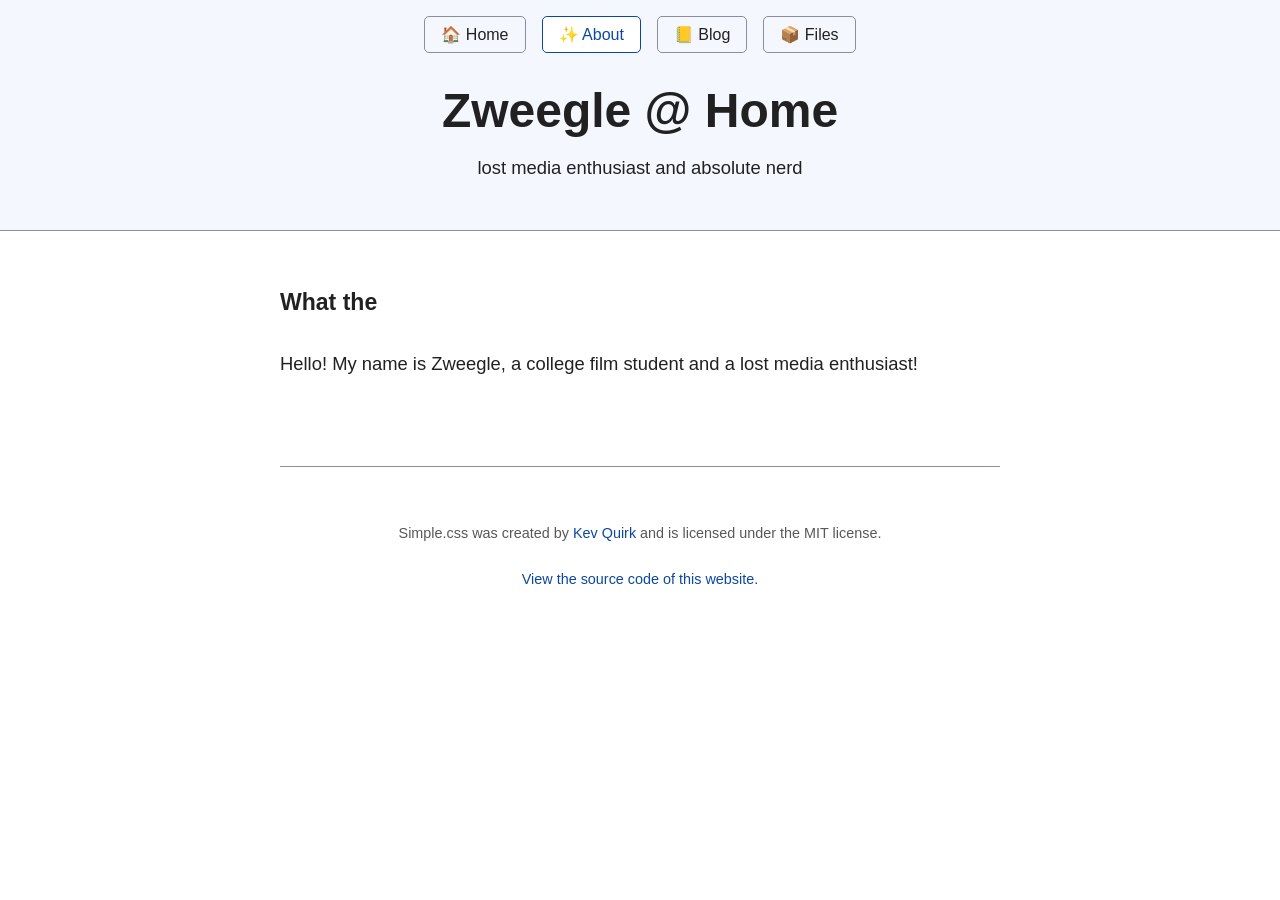
==== about.html @ 6b51a4f1 "Add files via upload" ====
<!DOCTYPE html>
<html>
   <head>
      <link rel="stylesheet" href="css/simple.css">
      <link rel="stylesheet" href="css/simple.zweegle.css">
      <meta name="viewport" content="width=device-width, initial-scale=1.0"/>
      <link rel="icon" type="/x-icon" href="favicon.ico">
      <title>Zweegle @ Home</title>
   </head>
   <header>
      <nav>
         <ul>
            <li><a href="index.html">🏠 Home</a></li>
            <li><a class="current">✨ About</a></li>
            <li><a href="blog.html">📒 Blog</a></li>
            <li><a href="files.html">📦 Files</a></li>
         </ul>
      </nav>
      <h1>Zweegle @ Home</h1>
      <p>lost media enthusiast and absolute nerd</p>
   </header>
   <main>
    <h4>What the</h4>
    <p>Hello! My name is Zweegle, a college film student and a lost media enthusiast!
   </main>
    <footer>
      <p>Simple.css was created by <a href="https://kevquirk.com">Kev Quirk</a> and is licensed under the MIT license.<p>
      <p><a href="https://github.com/zweeglemania/zweeglemania.github.io">View the source code of this website.</p>
    </footer>
</html>
---- css/simple.css ----
/* Global variables. */
:root {
  /* Set sans-serif & mono fonts */
  --sans-font: -apple-system, BlinkMacSystemFont, "Avenir Next", Avenir,
    "Nimbus Sans L", Roboto, "Noto Sans", "Segoe UI", Arial, Helvetica,
    "Helvetica Neue", sans-serif;
  --serif-font: ui-serif, Georgia, Cambria, "Times New Roman", Times, serif;
  --mono-font: Consolas, Menlo, Monaco, "Andale Mono", "Ubuntu Mono", monospace;
  --standard-border-radius: 5px;
  --border-width: 1px;

  /* Default (light) theme */
  --bg: #fff;
  --accent-bg: #f5f7ff;
  --text: #212121;
  --text-light: #585858;
  --border: #898EA4;
  --accent: #0d47a1;
  --accent-hover: #1266e2;
  --accent-text: var(--bg);
  --code: #d81b60;
  --preformatted: #444;
  --marked: #ffdd33;
  --disabled: #efefef;
}

/* Dark theme */
@media (prefers-color-scheme: dark) {
  :root {
    color-scheme: dark;
    --bg: #212121;
    --accent-bg: #2b2b2b;
    --text: #dcdcdc;
    --text-light: #ababab;
    --accent: #ffb300;
    --accent-hover: #ffe099;
    --accent-text: var(--bg);
    --code: #f06292;
    --preformatted: #ccc;
    --disabled: #111;
  }
  /* Add a bit of transparency so light media isn't so glaring in dark mode */
  img,
  video {
    opacity: 0.8;
  }
}

/* Reset box-sizing */
*, *::before, *::after {
  box-sizing: border-box;
}

/* Reset default appearance */
textarea,
select,
input,
progress {
  appearance: none;
  -webkit-appearance: none;
  -moz-appearance: none;
}

html {
  /* Set the font globally */
  font-family: var(--sans-font);
  scroll-behavior: smooth;
}

/* Make the body a nice central block */
body {
  color: var(--text);
  background-color: var(--bg);
  font-size: 1.15rem;
  line-height: 1.5;
  display: grid;
  grid-template-columns: 1fr min(45rem, 90%) 1fr;
  margin: 0;
}
body > * {
  grid-column: 2;
}

/* Make the header bg full width, but the content inline with body */
body > header {
  background-color: var(--accent-bg);
  border-bottom: var(--border-width) solid var(--border);
  text-align: center;
  padding: 0 0.5rem 2rem 0.5rem;
  grid-column: 1 / -1;
}

body > header > *:only-child {
  margin-block-start: 2rem;
}

body > header h1 {
  max-width: 1200px;
  margin: 1rem auto;
}

body > header p {
  max-width: 40rem;
  margin: 1rem auto;
}

/* Add a little padding to ensure spacing is correct between content and header nav */
main {
  padding-top: 1.5rem;
}

body > footer {
  margin-top: 4rem;
  padding: 2rem 1rem 1.5rem 1rem;
  color: var(--text-light);
  font-size: 0.9rem;
  text-align: center;
  border-top: var(--border-width) solid var(--border);
}

/* Format headers */
h1 {
  font-size: 3rem;
}

h2 {
  font-size: 2.6rem;
  margin-top: 3rem;
}

h3 {
  font-size: 2rem;
  margin-top: 3rem;
}

h4 {
  font-size: 1.44rem;
}

h5 {
  font-size: 1.15rem;
}

h6 {
  font-size: 0.96rem;
}

p {
  margin: 1.5rem 0;
}

/* Prevent long strings from overflowing container */
p, h1, h2, h3, h4, h5, h6 {
  overflow-wrap: break-word;
}

/* Fix line height when title wraps */
h1,
h2,
h3 {
  line-height: 1.1;
}

/* Reduce header size on mobile */
@media only screen and (max-width: 720px) {
  h1 {
    font-size: 2.5rem;
  }

  h2 {
    font-size: 2.1rem;
  }

  h3 {
    font-size: 1.75rem;
  }

  h4 {
    font-size: 1.25rem;
  }
}

/* Format links & buttons */
a,
a:visited {
  color: var(--accent);
}

a:hover {
  text-decoration: none;
}

button,
.button,
a.button, /* extra specificity to override a */
input[type="submit"],
input[type="reset"],
input[type="button"] {
  border: var(--border-width) solid var(--accent);
  background-color: var(--accent);
  color: var(--accent-text);
  padding: 0.5em;
  text-decoration: none;
  line-height: normal;
}

.button[aria-disabled="true"], 
input:disabled,
textarea:disabled,
select:disabled,
button[disabled] {
  cursor: not-allowed;
  background-color: var(--disabled);
  border-color: var(--disabled);
  color: var(--text-light);
}

input[type="range"] {
  padding: 0;
}

/* Set the cursor to '?' on an abbreviation and style the abbreviation to show that there is more information underneath */
abbr[title] {
  cursor: help;
  text-decoration-line: underline;
  text-decoration-style: dotted;
}

button:enabled:hover,
.button:not([aria-disabled="true"]):hover,
input[type="submit"]:enabled:hover,
input[type="reset"]:enabled:hover,
input[type="button"]:enabled:hover {
  background-color: var(--accent-hover);
  border-color: var(--accent-hover);
  cursor: pointer;
}

.button:focus-visible,
button:focus-visible:where(:enabled),
input:enabled:focus-visible:where(
  [type="submit"],
  [type="reset"],
  [type="button"]
) {
  outline: 2px solid var(--accent);
  outline-offset: 1px;
}

/* Format navigation */
header nav {
  font-size: 1rem;
  line-height: 2;
  padding: 1rem 0 0 0;
}

/* Use flexbox to allow items to wrap, as needed */
header nav ul,
header nav ol {
  align-content: space-around;
  align-items: center;
  display: flex;
  flex-direction: row;
  flex-wrap: wrap;
  justify-content: center;
  list-style-type: none;
  margin: 0;
  padding: 0;
}

/* List items are inline elements, make them behave more like blocks */
header nav ul li,
header nav ol li {
  display: inline-block;
}

header nav a,
header nav a:visited {
  margin: 0 0.5rem 1rem 0.5rem;
  border: var(--border-width) solid var(--border);
  border-radius: var(--standard-border-radius);
  color: var(--text);
  display: inline-block;
  padding: 0.1rem 1rem;
  text-decoration: none;
}

header nav a:hover,
header nav a.current,
header nav a[aria-current="page"],
header nav a[aria-current="true"] {
  background: var(--bg);
  border-color: var(--accent);
  color: var(--accent);
  cursor: pointer;
}

/* Reduce nav side on mobile */
@media only screen and (max-width: 720px) {
  header nav a {
    border: none;
    padding: 0;
    text-decoration: underline;
    line-height: 1;
  }

  header nav a.current {
    background: none;
  }
}

/* Consolidate box styling */
aside, details, pre, progress {
  background-color: var(--accent-bg);
  border: var(--border-width) solid var(--border);
  border-radius: var(--standard-border-radius);
  margin-bottom: 1rem;
}

aside {
  font-size: 1rem;
  width: 30%;
  padding: 0 15px;
  margin-inline-start: 15px;
  float: right;
}
*[dir="rtl"] aside {
  float: left;
}

/* Make aside full-width on mobile */
@media only screen and (max-width: 720px) {
  aside {
    width: 100%;
    float: none;
    margin-inline-start: 0;
  }
}

article, fieldset, dialog {
  border: var(--border-width) solid var(--border);
  padding: 1rem;
  border-radius: var(--standard-border-radius);
  margin-bottom: 1rem;
}

article h2:first-child,
section h2:first-child,
article h3:first-child,
section h3:first-child {
  margin-top: 1rem;
}

section {
  border-top: var(--border-width) solid var(--border);
  border-bottom: var(--border-width) solid var(--border);
  padding: 2rem 1rem;
  margin: 3rem 0;
}

/* Don't double separators when chaining sections */
section + section,
section:first-child {
  border-top: 0;
  padding-top: 0;
}

section + section {
  margin-top: 0;
}

section:last-child {
  border-bottom: 0;
  padding-bottom: 0;
}

details {
  padding: 0.7rem 1rem;
}

summary {
  cursor: pointer;
  font-weight: bold;
  padding: 0.7rem 1rem;
  margin: -0.7rem -1rem;
  word-break: break-word;
}

details[open] > summary + * {
  margin-top: 0;
}

details[open] > summary {
  margin-bottom: 0.5rem;
}

details[open] > :last-child {
  margin-bottom: 0;
}

details h2:first-of-type {
  margin-top: 0;
}

/* Format tables */
table {
  border-collapse: collapse;
  margin: 1.5rem 0;
}

figure > table {
  width: max-content;
  margin: 0;
}

td,
th {
  border: var(--border-width) solid var(--border);
  text-align: start;
  padding: 0.5rem;
}

th {
  background-color: var(--accent-bg);
  font-weight: bold;
}

tr:nth-child(even) {
  /* Set every other cell slightly darker. Improves readability. */
  background-color: var(--accent-bg);
}

table caption {
  font-weight: bold;
  margin-bottom: 0.5rem;
}

/* Format forms */
textarea,
select,
input,
button,
.button {
  font-size: inherit;
  font-family: inherit;
  padding: 0.5em;
  margin-bottom: 0.5rem;
  border-radius: var(--standard-border-radius);
  box-shadow: none;
  max-width: 100%;
  display: inline-block;
}
textarea,
select,
input {
  color: var(--text);
  background-color: var(--bg);
  border: var(--border-width) solid var(--border);
}
label {
  display: block;
}
textarea:not([cols]) {
  width: 100%;
}

/* Add arrow to drop-down */
select:not([multiple]) {
  background-image: linear-gradient(45deg, transparent 49%, var(--text) 51%),
    linear-gradient(135deg, var(--text) 51%, transparent 49%);
  background-position: calc(100% - 15px), calc(100% - 10px);
  background-size: 5px 5px, 5px 5px;
  background-repeat: no-repeat;
  padding-inline-end: 25px;
}
*[dir="rtl"] select:not([multiple]) {
  background-position: 10px, 15px;
}

/* checkbox and radio button style */
input[type="checkbox"],
input[type="radio"] {
  vertical-align: middle;
  position: relative;
  width: min-content;
}

input[type="checkbox"] + label,
input[type="radio"] + label {
  display: inline-block;
}

input[type="radio"] {
  border-radius: 100%;
}

input[type="checkbox"]:checked,
input[type="radio"]:checked {
  background-color: var(--accent);
}

input[type="checkbox"]:checked::after {
  /* Creates a rectangle with colored right and bottom borders which is rotated to look like a check mark */
  content: " ";
  width: 0.2em;
  height: 0.4em;
  border-radius: 0;
  position: absolute;
  top: 0.04em;
  left: 0.18em;
  background-color: transparent;
  border-right: solid var(--bg) 0.08em;
  border-bottom: solid var(--bg) 0.08em;
  font-size: 1.8em;
  transform: rotate(45deg);
}
input[type="radio"]:checked::after {
  /* creates a colored circle for the checked radio button  */
  content: " ";
  width: 0.3em;
  height: 0.3em;
  border-radius: 100%;
  position: absolute;
  top: 0.125em;
  background-color: var(--bg);
  left: 0.125em;
  font-size: 1.8em;
}

/* Makes input fields wider on smaller screens */
@media only screen and (max-width: 720px) {
  textarea,
  select,
  input {
    width: 100%;
  }
}

/* Set a height for color input */
input[type="color"] {
  height: 2.5rem;
  padding:  0.2rem;
}

/* do not show border around file selector button */
input[type="file"] {
  border: 0;
}

/* Misc body elements */
hr {
  border: none;
  height: var(--border-width);
  background: var(--border);
  margin: 1rem auto;
}

mark {
  padding: 2px 5px;
  border-radius: var(--standard-border-radius);
  background-color: var(--marked);
  color: black;
}

mark a {
  color: var(--accent);
}

img,
video {
  max-width: 100%;
  height: auto;
  border-radius: var(--standard-border-radius);
}

figure {
  margin: 0;
  display: block;
  overflow-x: auto;
}

figure > img,
figure > picture > img {
  display: block;
  margin-inline: auto;
}

figcaption {
  position: sticky;
  left: 0;
  text-align: center;
  font-size: 0.9rem;
  color: var(--text-light);
  margin-block: 1rem;
}

blockquote {
  margin-inline-start: 2rem;
  margin-inline-end: 0;
  margin-block: 2rem;
  padding: 0.4rem 0.8rem;
  border-inline-start: 0.35rem solid var(--accent);
  color: var(--text-light);
  font-style: italic;
}

cite {
  font-size: 0.9rem;
  color: var(--text-light);
  font-style: normal;
}

dt {
    color: var(--text-light);
}

/* Use mono font for code elements */
code,
pre,
pre span,
kbd,
samp {
  font-family: var(--mono-font);
  color: var(--code);
}

kbd {
  color: var(--preformatted);
  border: var(--border-width) solid var(--preformatted);
  border-bottom: 3px solid var(--preformatted);
  border-radius: var(--standard-border-radius);
  padding: 0.1rem 0.4rem;
}

pre {
  padding: 1rem 1.4rem;
  max-width: 100%;
  overflow: auto;
  color: var(--preformatted);
}

/* Fix embedded code within pre */
pre code {
  color: var(--preformatted);
  background: none;
  margin: 0;
  padding: 0;
}

/* Progress bars */
/* Declarations are repeated because you */
/* cannot combine vendor-specific selectors */
progress {
  width: 100%;
}

progress:indeterminate {
  background-color: var(--accent-bg);
}

progress::-webkit-progress-bar {
  border-radius: var(--standard-border-radius);
  background-color: var(--accent-bg);
}

progress::-webkit-progress-value {
  border-radius: var(--standard-border-radius);
  background-color: var(--accent);
}

progress::-moz-progress-bar {
  border-radius: var(--standard-border-radius);
  background-color: var(--accent);
  transition-property: width;
  transition-duration: 0.3s;
}

progress:indeterminate::-moz-progress-bar {
  background-color: var(--accent-bg);
}

dialog {
  background-color: var(--bg);
  max-width: 40rem;
  margin: auto;
}

dialog::backdrop {
  background-color: var(--bg);
  opacity: 0.8;
}

dialog h2:first-of-type {
  margin-top: 0;
}

@media only screen and (max-width: 720px) {
  dialog {
    max-width: calc(100vw - 2rem);
  }
}

/* Superscript & Subscript */
/* Prevent scripts from affecting line-height. */
sup, sub {
  vertical-align: baseline;
  position: relative;
}

sup {
  top: -0.4em;
}

sub { 
  top: 0.3em; 
}

/* Classes for notices */
.notice {
  background: var(--accent-bg);
  border: var(--border-width) solid var(--border);
  border-radius: var(--standard-border-radius);
  padding: 1.5rem;
  margin: 2rem 0;
}

div.notice p:first-of-type {
	margin-top: 0;
}

div.notice p:last-of-type {
	margin-bottom: 0;
}

/* Print */
@media print {
  @page {
    margin: 1cm;
  }
  body {
    display: block;
  }
  body > header {
    background-color: unset;
  }
  body > header nav,
  body > footer {
    display: none;
  }
  article {
    border: none;
    padding: 0;
  }
  a[href^="http"]::after {
    content: " <" attr(href) ">";
  }
  abbr[title]:after {
    content: " (" attr(title) ")";
  }
  a {
    text-decoration: none;
  }
  p {
    widows: 3;
    orphans: 3;
  }
  hr {
    border-top: var(--border-width) solid var(--border);
  }
  mark {
    border: var(--border-width) solid var(--border);
  }
  figure {
    break-inside: avoid;
  }
  pre code {
    white-space: pre-wrap;
  }
}
---- css/simple.zweegle.css ----
cite {
    display: block;
    margin-top:1.5rem;
}
h3 {
    border-bottom:1px solid rgb(216.75,216.75,216.75);
}
.blog-card {
    background: var(--accent-bg);
    border: var(--border-width) solid var(--border);
    border-radius: var(--standard-border-radius);
    padding: 1.5rem;
    margin-bottom: 1.5rem;
}
.blog-card h1{
    border-bottom:1px solid rgb(216.75,216.75,216.75);
    margin-bottom:0rem;
    margin-top:0.8rem;
}
.blog-card p{
    margin-top:1rem;
    margin-bottom:0rem;
}
.blog-card .blog-date{
    margin-top:1rem;
    margin-bottom:0rem;
    font-size: 0.9rem;
}
a p, h1 {
    color: var(--text);
}
a {
        text-decoration: none;
}
.blog-card:hover {
    background: var(--bg);
    border-color: var(--accent);
    color: var(--accent);
    cursor: pointer;
}
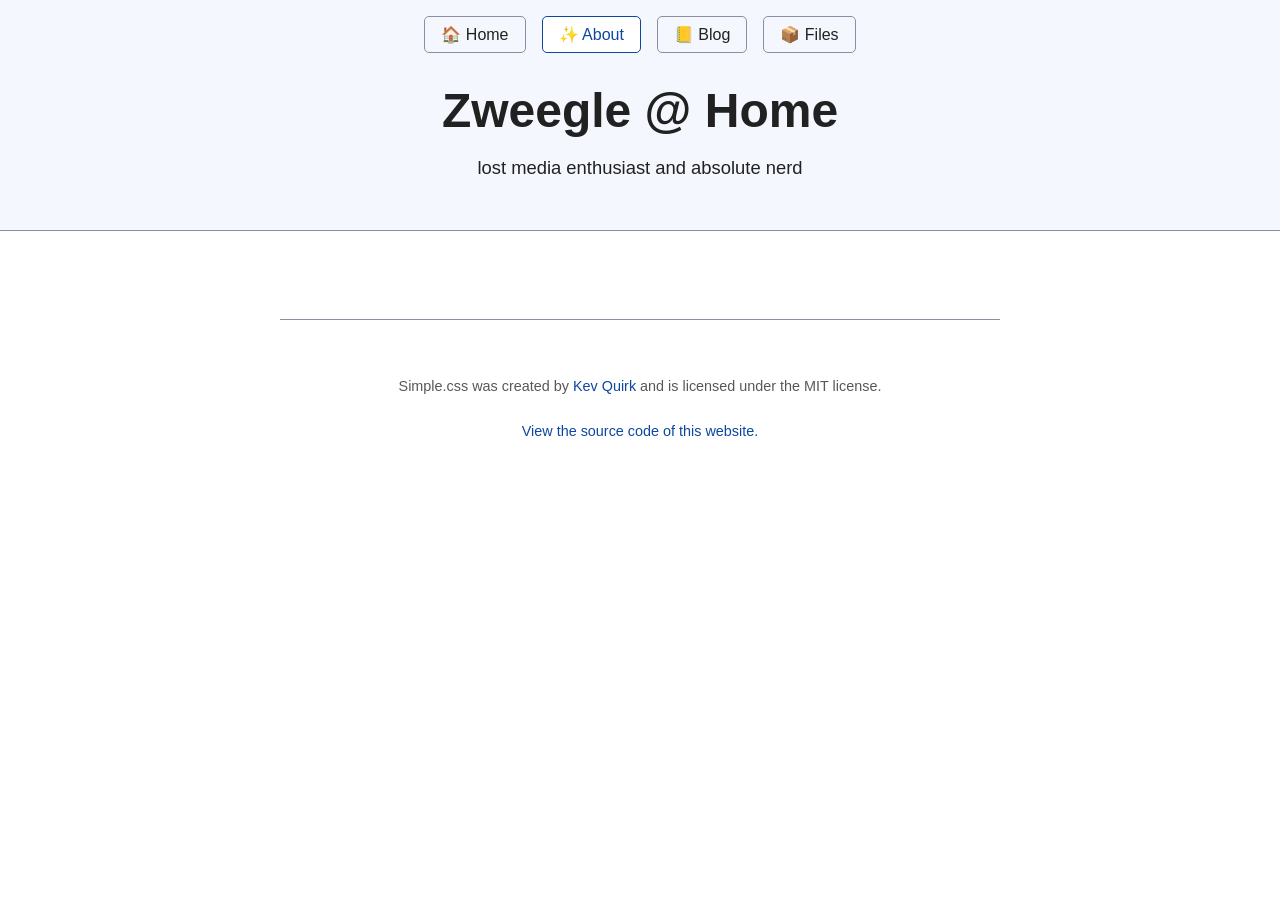
==== commit 473a6721: "Add files via upload" ====
--- a/about.html
+++ b/about.html
@@ -1,30 +1,31 @@
 <!DOCTYPE html>
-<html>
-   <head>
-      <link rel="stylesheet" href="css/simple.css">
-      <link rel="stylesheet" href="css/simple.zweegle.css">
-      <meta name="viewport" content="width=device-width, initial-scale=1.0"/>
-      <link rel="icon" type="/x-icon" href="favicon.ico">
-      <title>Zweegle @ Home</title>
-   </head>
-   <header>
+<html lang="">
+  <head>
+    <meta charset="utf-8">
+    <meta name="viewport" content="width=device-width, initial-scale=1.0"/>
+    <link rel="stylesheet" href="css/simple.css">
+    <link rel="stylesheet" href="css/simple.zweegle.css">
+    <link rel="icon" type="../x-icon" href="favicon.ico">
+    <title>Zweegle @ Home</title>
+  </head>
+  <body>
+    <header>
       <nav>
-         <ul>
-            <li><a href="index.html">🏠 Home</a></li>
-            <li><a class="current">✨ About</a></li>
-            <li><a href="blog.html">📒 Blog</a></li>
-            <li><a href="files.html">📦 Files</a></li>
-         </ul>
+        <ul>
+          <li><a href="index.html">🏠 Home</a></li>
+          <li><a class="current">✨ About</a></li>
+          <li><a href="blog.html">📒 Blog</a></li>
+          <li><a href="files.html">📦 Files</a></li>
+        </ul>
       </nav>
       <h1>Zweegle @ Home</h1>
       <p>lost media enthusiast and absolute nerd</p>
-   </header>
-   <main>
-    <h4>What the</h4>
-    <p>Hello! My name is Zweegle, a college film student and a lost media enthusiast!
-   </main>
+    </header>
+    <main>
+    </main>
     <footer>
       <p>Simple.css was created by <a href="https://kevquirk.com">Kev Quirk</a> and is licensed under the MIT license.<p>
       <p><a href="https://github.com/zweeglemania/zweeglemania.github.io">View the source code of this website.</p>
     </footer>
+  </body>
 </html>
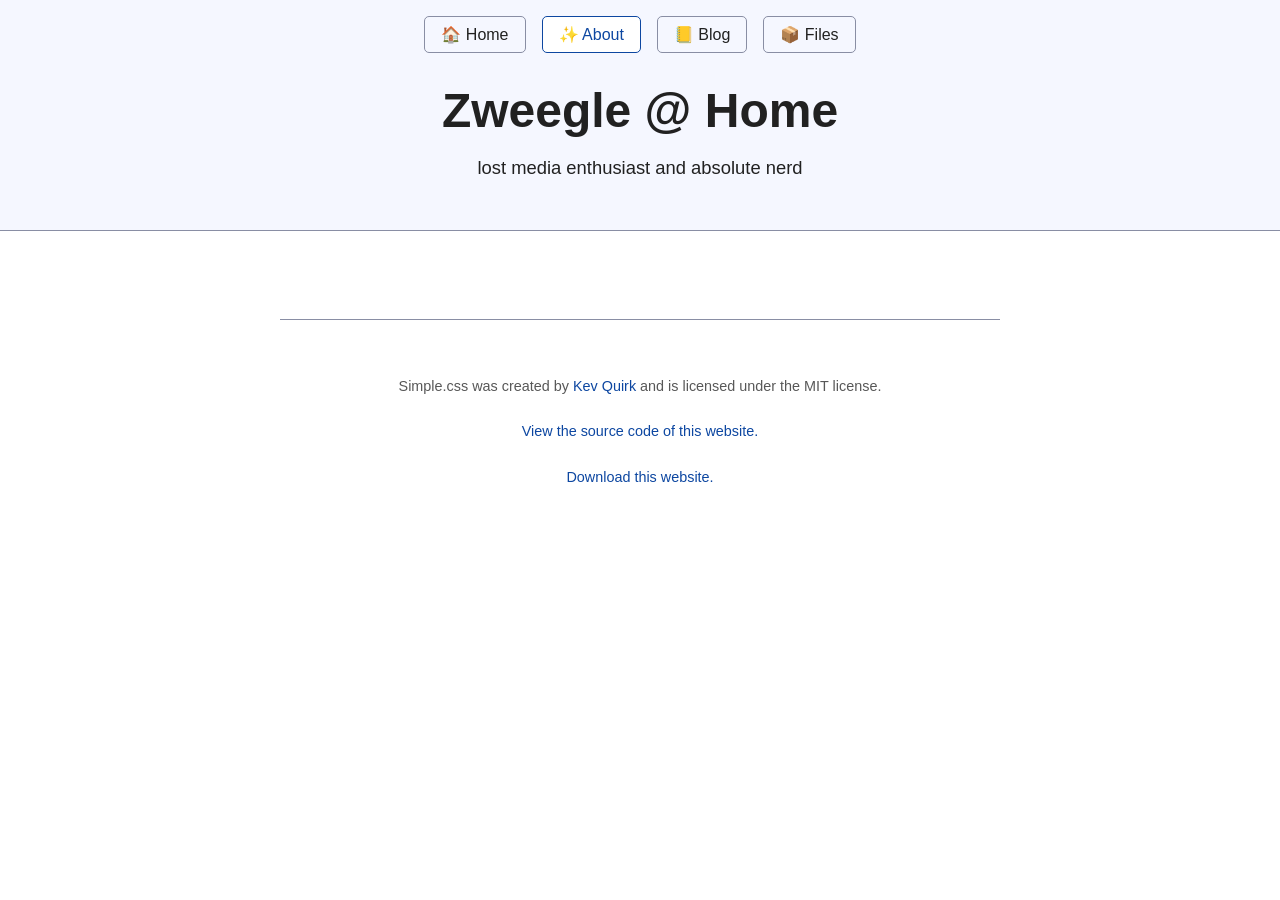
==== commit 398e2114: "cleaned up formatting on all html files and added .prettierrc and .kateproject (thanks again prettie" ====
--- a/about.html
+++ b/about.html
@@ -1,11 +1,25 @@
-<!DOCTYPE html>
+<!doctype html>
 <html lang="">
   <head>
-    <meta charset="utf-8">
-    <meta name="viewport" content="width=device-width, initial-scale=1.0"/>
-    <link rel="stylesheet" href="css/simple.css">
-    <link rel="stylesheet" href="css/simple.zweegle.css">
-    <link rel="icon" type="../x-icon" href="favicon.ico">
+    <meta charset="utf-8" />
+    <meta name="viewport" content="width=device-width, initial-scale=1.0" />
+    <meta property="og:locale" content="en_US" />
+    <meta property="og:type" content="article" />
+    <meta property="og:title" content="Zweegle @ Home" />
+    <meta name="twitter:description" content="Lost Media Enthusiast (and absolute nerd)." />
+    <meta property="og:url" content="https://www.zweegle.com/about.html" />
+    <meta property="og:site_name" content="zweegle.com" />
+    <meta property="og:image" content="https://www.zweegle.com/blog/imgs/pfp.jpg" />
+    <meta property="og:image:width" content="300" />
+    <meta property="og:image:height" content="300" />
+    <meta property="og:image:type" content="image/png" />
+    <meta name="twitter:card" content="summary_large_image" />
+    <meta name="twitter:title" content="Zweegle @ Home" />
+    <meta name="twitter:description" content='Lost Media Enthusiast (and absolute nerd)".' />
+    <meta name="twitter:image" content="https://www.zweegle.com/blog/imgs/pfp.jpg" />
+    <link rel="stylesheet" href="css/simple.css" />
+    <link rel="stylesheet" href="css/simple.zweegle.css" />
+    <link rel="icon" type="../x-icon" href="favicon.ico" />
     <title>Zweegle @ Home</title>
   </head>
   <body>
@@ -21,11 +35,18 @@
       <h1>Zweegle @ Home</h1>
       <p>lost media enthusiast and absolute nerd</p>
     </header>
-    <main>
-    </main>
+    <main></main>
     <footer>
-      <p>Simple.css was created by <a href="https://kevquirk.com">Kev Quirk</a> and is licensed under the MIT license.<p>
-      <p><a href="https://github.com/zweeglemania/zweeglemania.github.io">View the source code of this website.</p>
+      <p>
+        Simple.css was created by
+        <a href="https://kevquirk.com">Kev Quirk</a> and is licensed under the MIT license.
+      </p>
+      <p>
+        <a href="https://github.com/zweeglemania/zweeglemania.github.io">View the source code of this website.</a>
+      </p>
+      <p>
+        <a href="https://github.com/zweeglemania/zweeglemania.github.io/archive/refs/heads/main.zip">Download this website.</a>
+      </p>
     </footer>
   </body>
 </html>
--- a/css/simple.css
+++ b/css/simple.css
@@ -1,9 +1,7 @@
 /* Global variables. */
 :root {
   /* Set sans-serif & mono fonts */
-  --sans-font: -apple-system, BlinkMacSystemFont, "Avenir Next", Avenir,
-    "Nimbus Sans L", Roboto, "Noto Sans", "Segoe UI", Arial, Helvetica,
-    "Helvetica Neue", sans-serif;
+  --sans-font: -apple-system, BlinkMacSystemFont, "Avenir Next", Avenir, "Nimbus Sans L", Roboto, "Noto Sans", "Segoe UI", Arial, Helvetica, "Helvetica Neue", sans-serif;
   --serif-font: ui-serif, Georgia, Cambria, "Times New Roman", Times, serif;
   --mono-font: Consolas, Menlo, Monaco, "Andale Mono", "Ubuntu Mono", monospace;
   --standard-border-radius: 5px;
@@ -14,7 +12,7 @@
   --accent-bg: #f5f7ff;
   --text: #212121;
   --text-light: #585858;
-  --border: #898EA4;
+  --border: #898ea4;
   --accent: #0d47a1;
   --accent-hover: #1266e2;
   --accent-text: var(--bg);
@@ -47,7 +45,9 @@
 }
 
 /* Reset box-sizing */
-*, *::before, *::after {
+*,
+*::before,
+*::after {
   box-sizing: border-box;
 }
 
@@ -150,7 +150,13 @@
 }
 
 /* Prevent long strings from overflowing container */
-p, h1, h2, h3, h4, h5, h6 {
+p,
+h1,
+h2,
+h3,
+h4,
+h5,
+h6 {
   overflow-wrap: break-word;
 }
 
@@ -204,7 +210,7 @@
   line-height: normal;
 }
 
-.button[aria-disabled="true"], 
+.button[aria-disabled="true"],
 input:disabled,
 textarea:disabled,
 select:disabled,
@@ -238,11 +244,7 @@
 
 .button:focus-visible,
 button:focus-visible:where(:enabled),
-input:enabled:focus-visible:where(
-  [type="submit"],
-  [type="reset"],
-  [type="button"]
-) {
+input:enabled:focus-visible:where([type="submit"], [type="reset"], [type="button"]) {
   outline: 2px solid var(--accent);
   outline-offset: 1px;
 }
@@ -310,7 +312,10 @@
 }
 
 /* Consolidate box styling */
-aside, details, pre, progress {
+aside,
+details,
+pre,
+progress {
   background-color: var(--accent-bg);
   border: var(--border-width) solid var(--border);
   border-radius: var(--standard-border-radius);
@@ -337,7 +342,9 @@
   }
 }
 
-article, fieldset, dialog {
+article,
+fieldset,
+dialog {
   border: var(--border-width) solid var(--border);
   padding: 1rem;
   border-radius: var(--standard-border-radius);
@@ -466,10 +473,11 @@
 
 /* Add arrow to drop-down */
 select:not([multiple]) {
-  background-image: linear-gradient(45deg, transparent 49%, var(--text) 51%),
-    linear-gradient(135deg, var(--text) 51%, transparent 49%);
+  background-image: linear-gradient(45deg, transparent 49%, var(--text) 51%), linear-gradient(135deg, var(--text) 51%, transparent 49%);
   background-position: calc(100% - 15px), calc(100% - 10px);
-  background-size: 5px 5px, 5px 5px;
+  background-size:
+    5px 5px,
+    5px 5px;
   background-repeat: no-repeat;
   padding-inline-end: 25px;
 }
@@ -539,7 +547,7 @@
 /* Set a height for color input */
 input[type="color"] {
   height: 2.5rem;
-  padding:  0.2rem;
+  padding: 0.2rem;
 }
 
 /* do not show border around file selector button */
@@ -611,7 +619,7 @@
 }
 
 dt {
-    color: var(--text-light);
+  color: var(--text-light);
 }
 
 /* Use mono font for code elements */
@@ -702,7 +710,8 @@
 
 /* Superscript & Subscript */
 /* Prevent scripts from affecting line-height. */
-sup, sub {
+sup,
+sub {
   vertical-align: baseline;
   position: relative;
 }
@@ -711,8 +720,8 @@
   top: -0.4em;
 }
 
-sub { 
-  top: 0.3em; 
+sub {
+  top: 0.3em;
 }
 
 /* Classes for notices */
@@ -725,11 +734,11 @@
 }
 
 div.notice p:first-of-type {
-	margin-top: 0;
+  margin-top: 0;
 }
 
 div.notice p:last-of-type {
-	margin-bottom: 0;
+  margin-bottom: 0;
 }
 
 /* Print */
--- a/css/simple.zweegle.css
+++ b/css/simple.zweegle.css
@@ -1,40 +1,41 @@
 cite {
-    display: block;
-    margin-top:1.5rem;
+  display: block;
+  margin-top: 1.5rem;
 }
 h3 {
-    border-bottom:1px solid rgb(216.75,216.75,216.75);
+  border-bottom: 1px solid rgb(216.75, 216.75, 216.75);
 }
 .blog-card {
-    background: var(--accent-bg);
-    border: var(--border-width) solid var(--border);
-    border-radius: var(--standard-border-radius);
-    padding: 1.5rem;
-    margin-bottom: 1.5rem;
+  background: var(--accent-bg);
+  border: var(--border-width) solid var(--border);
+  border-radius: var(--standard-border-radius);
+  padding: 1.5rem;
+  margin-bottom: 1.5rem;
 }
-.blog-card h1{
-    border-bottom:1px solid rgb(216.75,216.75,216.75);
-    margin-bottom:0rem;
-    margin-top:0.8rem;
+.blog-card h1 {
+  border-bottom: 1px solid rgb(216.75, 216.75, 216.75);
+  margin-bottom: 0rem;
+  margin-top: 0.8rem;
 }
-.blog-card p{
-    margin-top:1rem;
-    margin-bottom:0rem;
+.blog-card p {
+  margin-top: 1rem;
+  margin-bottom: 0rem;
 }
-.blog-card .blog-date{
-    margin-top:1rem;
-    margin-bottom:0rem;
-    font-size: 0.9rem;
+.blog-card .blog-date {
+  margin-top: 1rem;
+  margin-bottom: 0rem;
+  font-size: 0.9rem;
 }
-a p, h1 {
-    color: var(--text);
+a p,
+h1 {
+  color: var(--text);
 }
 a {
-        text-decoration: none;
+  text-decoration: none;
 }
 .blog-card:hover {
-    background: var(--bg);
-    border-color: var(--accent);
-    color: var(--accent);
-    cursor: pointer;
+  background: var(--bg);
+  border-color: var(--accent);
+  color: var(--accent);
+  cursor: pointer;
 }
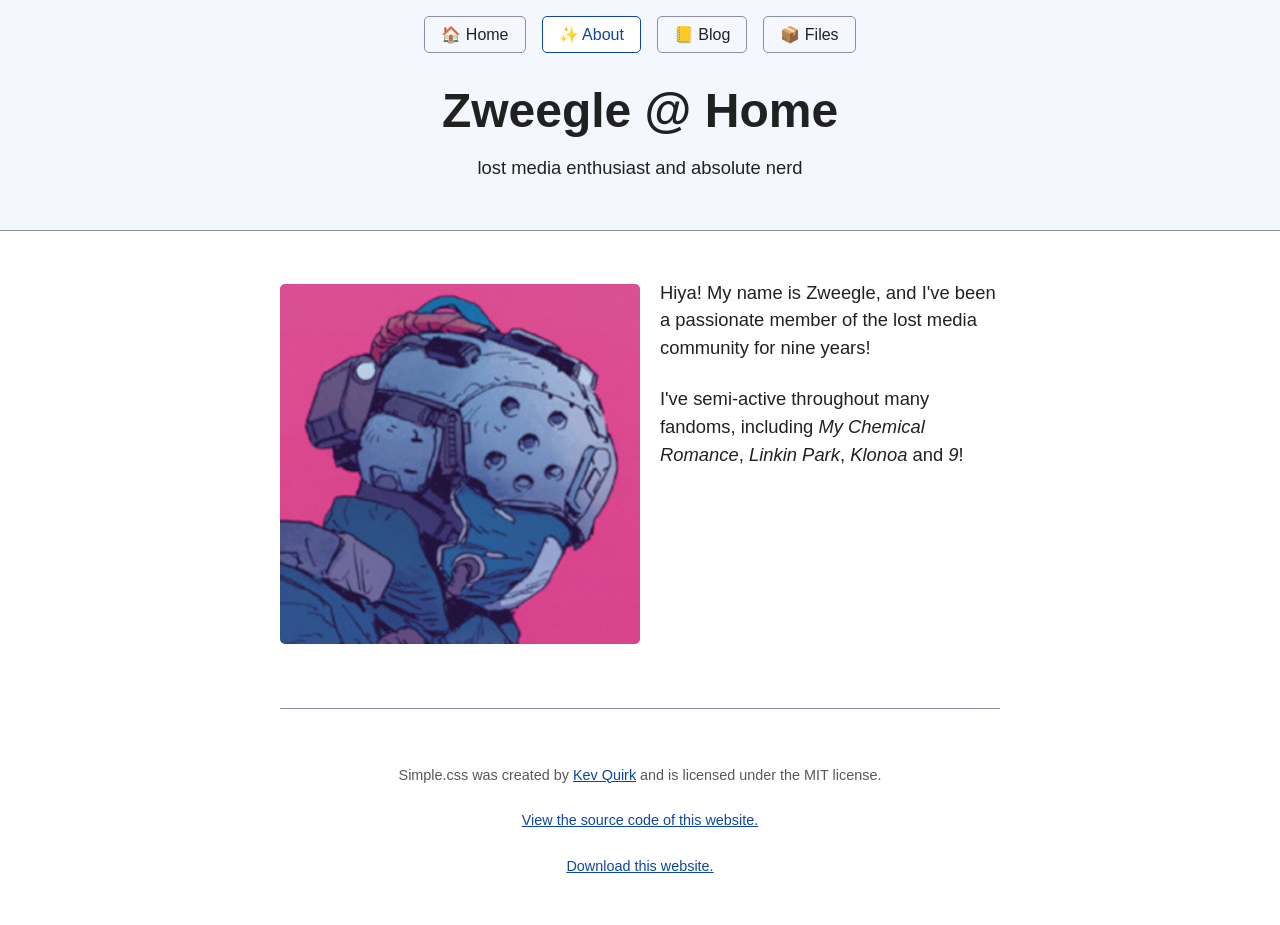
==== commit 48f0d0f3: "done a ton of work on The Paper Kingdom blog (focusing specifically on the 2026 section), and added " ====
--- a/about.html
+++ b/about.html
@@ -6,17 +6,17 @@
     <meta property="og:locale" content="en_US" />
     <meta property="og:type" content="article" />
     <meta property="og:title" content="Zweegle @ Home" />
-    <meta name="twitter:description" content="Lost Media Enthusiast (and absolute nerd)." />
+    <meta name="twitter:description" content="Lost media enthusiast (and absolute nerd)." />
     <meta property="og:url" content="https://www.zweegle.com/about.html" />
     <meta property="og:site_name" content="zweegle.com" />
-    <meta property="og:image" content="https://www.zweegle.com/blog/imgs/pfp.jpg" />
+    <meta property="og:image" content="https://www.zweegle.com/imgs/pfp.jpg" />
     <meta property="og:image:width" content="300" />
     <meta property="og:image:height" content="300" />
     <meta property="og:image:type" content="image/png" />
     <meta name="twitter:card" content="summary_large_image" />
     <meta name="twitter:title" content="Zweegle @ Home" />
-    <meta name="twitter:description" content='Lost Media Enthusiast (and absolute nerd)".' />
-    <meta name="twitter:image" content="https://www.zweegle.com/blog/imgs/pfp.jpg" />
+    <meta name="twitter:description" content="Lost media enthusiast (and absolute nerd)." />
+    <meta name="twitter:image" content="https://www.zweegle.com/imgs/pfp.jpg" />
     <link rel="stylesheet" href="css/simple.css" />
     <link rel="stylesheet" href="css/simple.zweegle.css" />
     <link rel="icon" type="../x-icon" href="favicon.ico" />
@@ -35,7 +35,10 @@
       <h1>Zweegle @ Home</h1>
       <p>lost media enthusiast and absolute nerd</p>
     </header>
-    <main></main>
+    <main>
+      <p><img class="float-left" src="imgs/pfp.jpg" style="width: 50%" />Hiya! My name is Zweegle, and I've been a passionate member of the lost media community for nine years!</p>
+      <p>I've semi-active throughout many fandoms, including <i>My Chemical Romance</i>, <i>Linkin Park</i>, <i>Klonoa</i> and <i>9</i>!</p>
+    </main>
     <footer>
       <p>
         Simple.css was created by
--- a/css/simple.zweegle.css
+++ b/css/simple.zweegle.css
@@ -5,6 +5,21 @@
 h3 {
   border-bottom: 1px solid rgb(216.75, 216.75, 216.75);
 }
+mark {
+  padding: 2px 5px;
+}
+div.notice h4 {
+  margin-top: 0;
+  margin-bottom: 1rem;
+  border-bottom: 1px solid rgb(216.75, 216.75, 216.75);
+}
+.float-left {
+  float: left;
+  margin: 5px 20px 0px 0px;
+}
+
+/*BLOG CSS*/
+
 .blog-card {
   background: var(--accent-bg);
   border: var(--border-width) solid var(--border);
@@ -26,11 +41,11 @@
   margin-bottom: 0rem;
   font-size: 0.9rem;
 }
-a p,
+.blog-card a p,
 h1 {
   color: var(--text);
 }
-a {
+.blog-card a {
   text-decoration: none;
 }
 .blog-card:hover {
@@ -39,3 +54,62 @@
   color: var(--accent);
   cursor: pointer;
 }
+
+/*TWITTER POST CSS*/
+
+.twitter-card {
+  background: var(--accent-bg);
+  border: var(--border-width) solid var(--border);
+  border-radius: var(--standard-border-radius);
+  margin-bottom: 1rem;
+  padding: 1rem;
+}
+.twitter-card .profile-picture {
+  border-radius: 50%;
+}
+.twitter-card .picture {
+  margin-top: 1rem;
+}
+.twitter-card a {
+  text-decoration: none;
+}
+.twitter-card a p,
+span,
+div,
+h1 {
+  color: var(--text);
+}
+.twitter-card:hover {
+  background: var(--bg);
+  border-color: var(--accent);
+  color: var(--accent);
+  cursor: pointer;
+}
+
+.profile-info {
+  display: flex;
+  align-items: center;
+  height: auto;
+  line-height: auto;
+}
+.twitter-card span {
+  margin-top: 0.6rem;
+  display: flex;
+  font-size: 1.15rem;
+}
+.name {
+  display: flex;
+  margin-left: 0.6rem;
+  font-size: 1rem;
+  font-weight: bold;
+}
+.handle {
+  display: flex;
+  margin-left: 0.6rem;
+  font-size: 1rem;
+}
+.date {
+  margin-top: 0.6rem;
+  display: flex;
+  font-size: 0.9rem;
+}
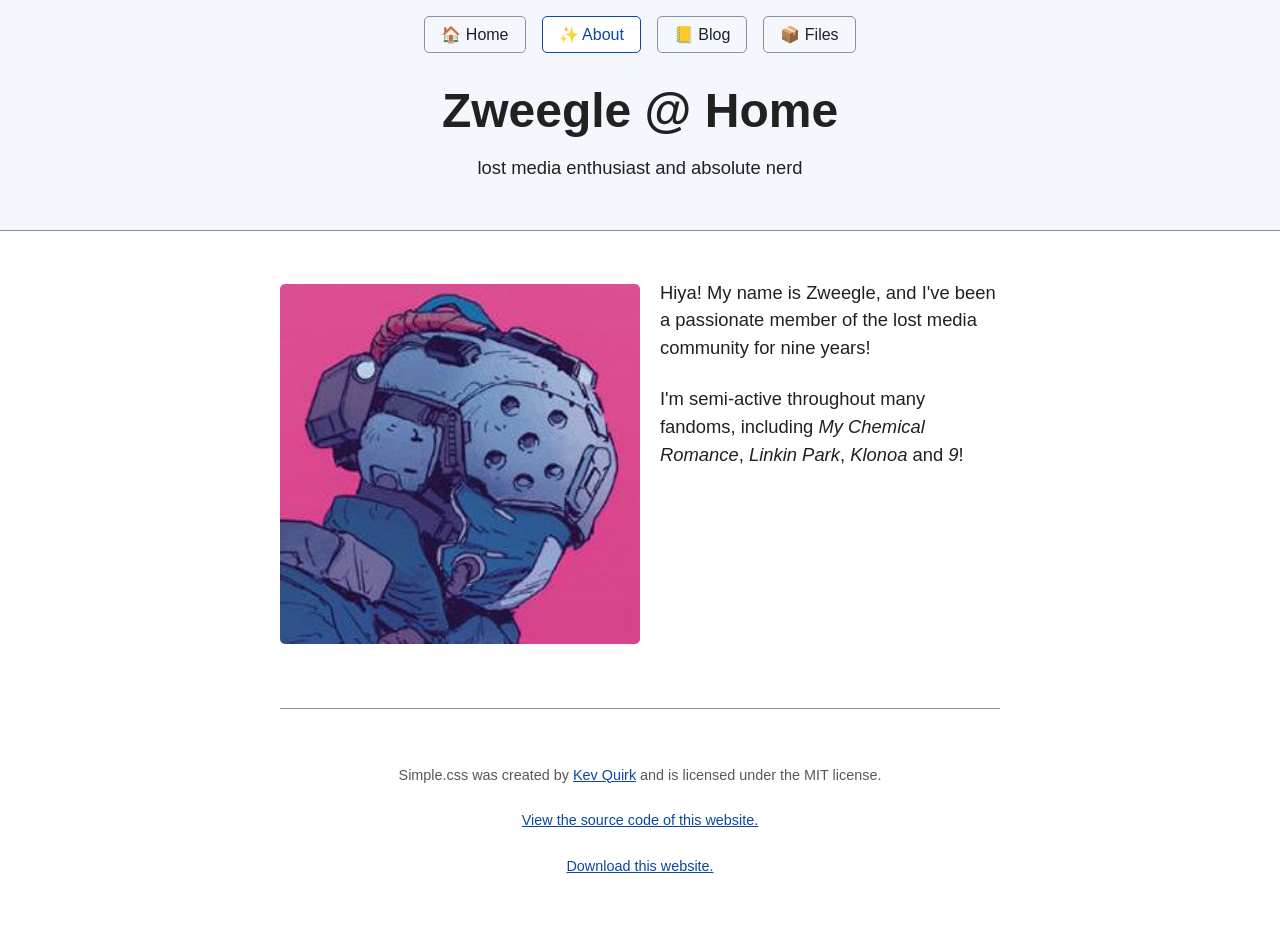
==== commit f8d0c420: "css cleanup and changed added a author field for the blog" ====
--- a/about.html
+++ b/about.html
@@ -37,7 +37,7 @@
     </header>
     <main>
       <p><img class="float-left" src="imgs/pfp.jpg" style="width: 50%" />Hiya! My name is Zweegle, and I've been a passionate member of the lost media community for nine years!</p>
-      <p>I've semi-active throughout many fandoms, including <i>My Chemical Romance</i>, <i>Linkin Park</i>, <i>Klonoa</i> and <i>9</i>!</p>
+      <p>I'm semi-active throughout many fandoms, including <i>My Chemical Romance</i>, <i>Linkin Park</i>, <i>Klonoa</i> and <i>9</i>!</p>
     </main>
     <footer>
       <p>
--- a/css/simple.zweegle.css
+++ b/css/simple.zweegle.css
@@ -18,7 +18,21 @@
   margin: 5px 20px 0px 0px;
 }
 
-/*BLOG CSS*/
+/*BLOG PAGE CSS*/
+
+.title {
+  margin-top: 1rem;
+  margin-bottom: 0.6rem;
+}
+
+.author {
+  color: #999;
+  font-size: 0.9rem;
+  margin-top: 0rem;
+  margin-bottom: 0rem;
+}
+
+/*BLOG CARD CSS*/
 
 .blog-card {
   background: var(--accent-bg);
@@ -55,7 +69,7 @@
   cursor: pointer;
 }
 
-/*TWITTER POST CSS*/
+/*SOCIAL MEDIA POST CSS*/
 
 .twitter-card {
   background: var(--accent-bg);
@@ -85,7 +99,6 @@
   color: var(--accent);
   cursor: pointer;
 }
-
 .profile-info {
   display: flex;
   align-items: center;
